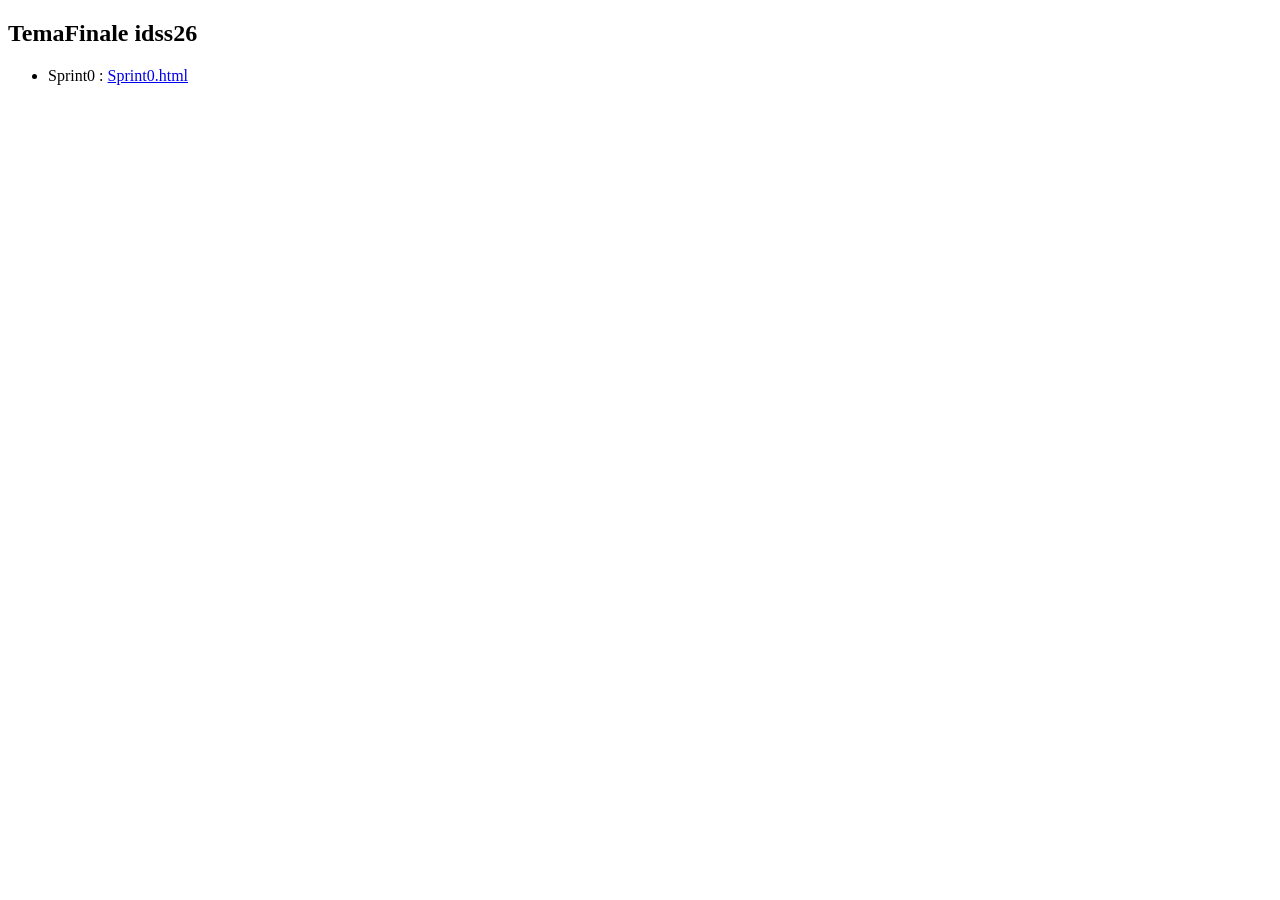
==== docs/chronicle/index.html @ 28e14834 "Sprint 0 Readme" ====
<!DOCTYPE html PUBLIC "-//W3C//DTD HTML 4.01//EN" "http://www.w3.org/TR/html4/strict.dtd">
<html>
<head>
<link rel="stylesheet" type="text/css" href="css/myayle.css">
</head>
<title>Chronicle of projects</title>
<body>

<h2>TemaFinale idss26</h2>
<ul>
<li>Sprint0 : <a href="./Sprint0Docs/Sprint0.html">Sprint0.html</a></li>



</body>
</html>
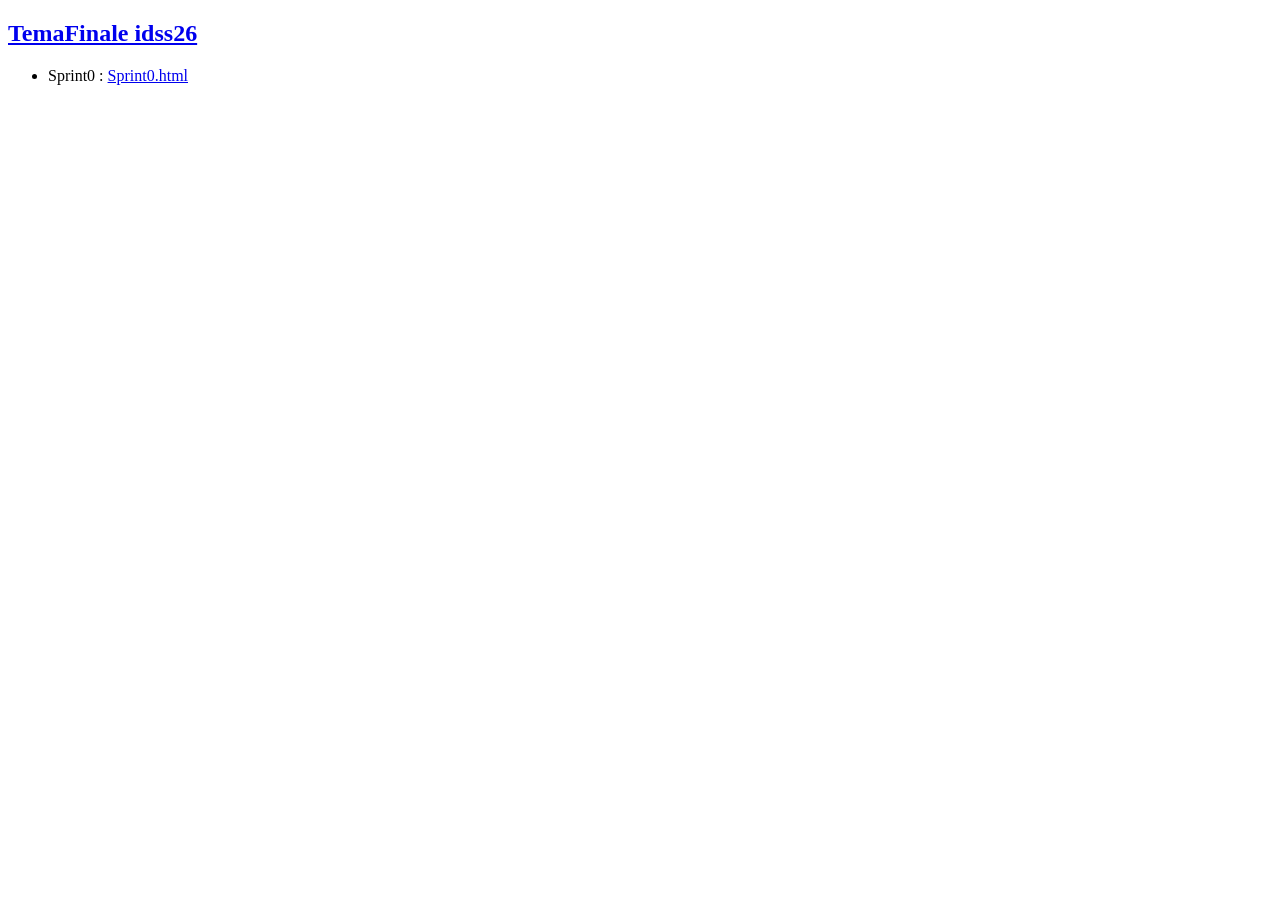
==== commit 451fb33c: "Aggiunto html requisiti" ====
--- a/docs/chronicle/index.html
+++ b/docs/chronicle/index.html
@@ -6,7 +6,7 @@
 <title>Chronicle of projects</title>
 <body>
 
-<h2>TemaFinale idss26</h2>
+<h2><a href="./Sprint0Docs/requisiti.html">TemaFinale idss26</a></h2>
 <ul>
 <li>Sprint0 : <a href="./Sprint0Docs/Sprint0.html">Sprint0.html</a></li>
 
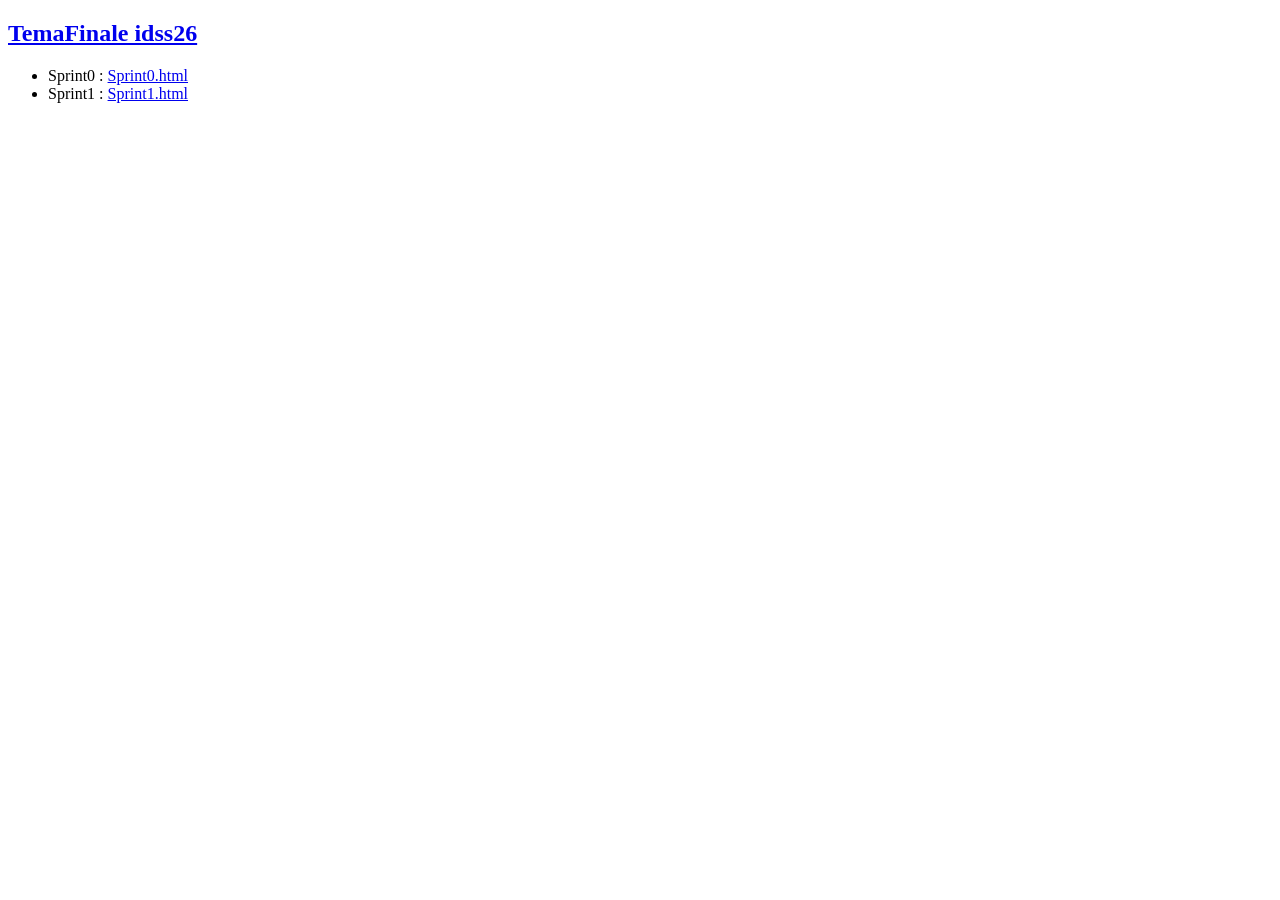
==== commit 1a2f1d3d: "sprint 1 docs first try" ====
--- a/docs/chronicle/index.html
+++ b/docs/chronicle/index.html
@@ -9,8 +9,8 @@
 <h2><a href="./Sprint0Docs/requisiti.html">TemaFinale idss26</a></h2>
 <ul>
 <li>Sprint0 : <a href="./Sprint0Docs/Sprint0.html">Sprint0.html</a></li>
-
-
+<li>Sprint1 : <a href="./Sprint1Docs/Sprint1.html">Sprint1.html</a></li>
+</ul>
 
 </body>
 </html>
